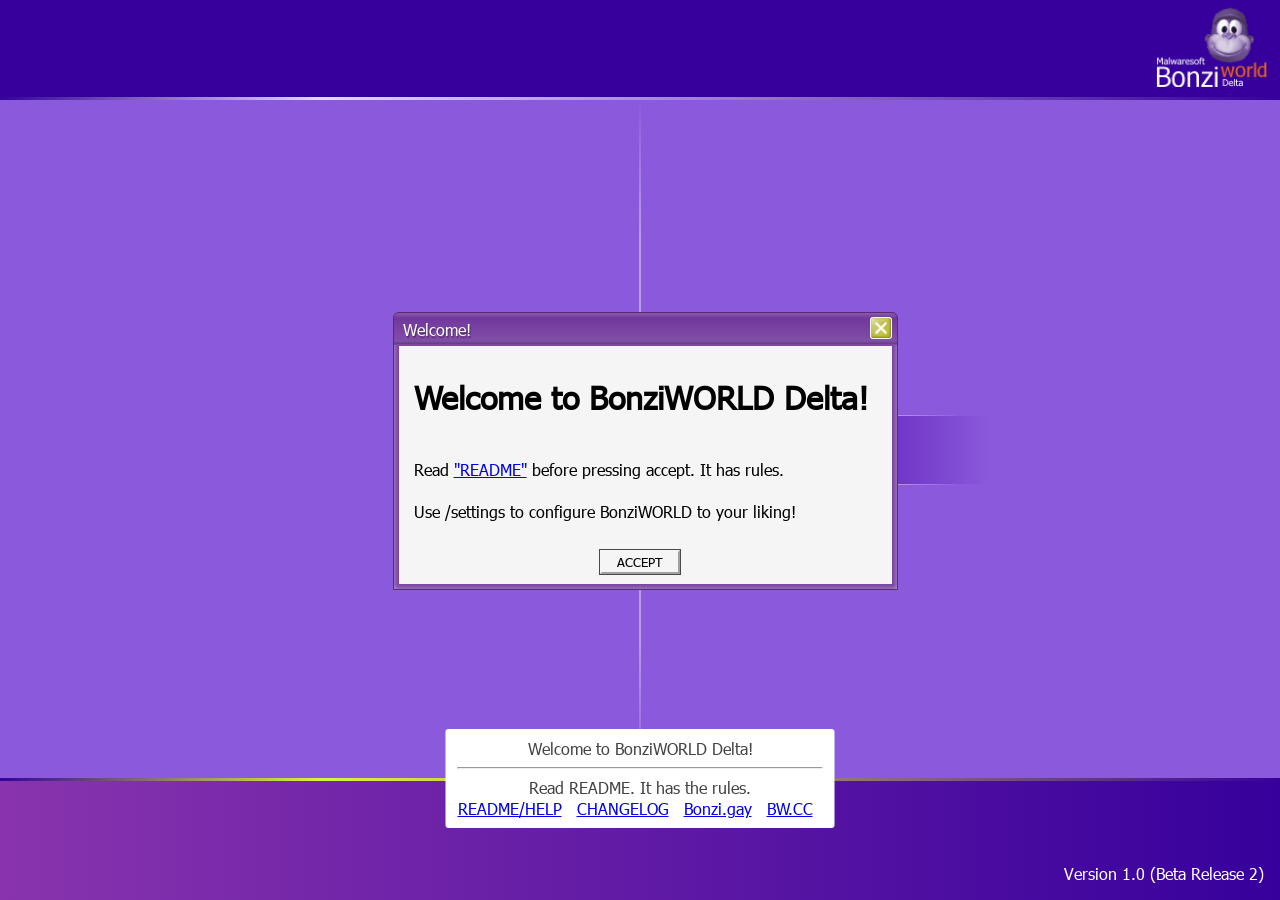
==== client/index.html @ ec5a6dd5 "Initial commit" ====
<html>
    <head>
        <title>BonziWORLD Delta</title>
        <meta name="viewport" content="width=device-width, initial-scale=1, maximum-scale=1, user-scalable=no">
        <meta name="description" content="An online BonziBUDDY and Windows XP beta 2 themed chatroom with rules and a growing community!">
        <meta name="keywords" content="BonziBUDDY, BonziWORLD, Chat, Windows Whistler">
        <meta name="author" content="Max">
        <link rel="icon" href="./favicon.png">
        <link rel="preload" href="/Tahoma.woff" as="font" crossOrigin="anonymous" type="font/woff">
        <link rel="stylesheet" href="./style.css">
        <link rel="stylesheet" href="./icons/assets/css/all.min.css">
        <link id="theme" rel="stylesheet" href="./themes/purple.css">
        <script src="./lib/socket.io.js"></script>
        <script src="./lib/speakClient.js"></script>
        <script src="./lib/cmenu.js"></script>
        <script src="./lib/create.js"></script>
        <script src="./script.js"></script>
        <script src="./icons/assets/js/pro.min.js" crossorigin="anonymous"></script>
    </head>
    <body>
        <div id="login">
            <!--Decoration-->
            <div id="ad_bar">
                <center>
                  <img src="./img/ads/alpha_app.png" style="display:none;" id="alphaapp">
                </center>
            </div>
            <div id="top_bar"><div></div></div>
            <div id="bottom_bar"><div></div></div>
            <div id="divider" style="display:none"></div>
            <div id="blur"></div>
            <div id="logotopbar"></div>
            
            <!--Login Card-->
            <div id="loading">please wait...<div id="loa1">Loading...</div></div>
            <div id="welcome" style="display:none">welcome<div id="wel1">Type your username to begin</div></div>
            <div id="login_card">
                <div id="card_border">
                    <form id="card_login" action="javascript:">
                        <input id="nickname" placeholder="Nickname">
                        <input id="room" placeholder="Room ID (Optional)">
                        <!--Since it's complex the button is an image-->
                        <div id="login_button"></div>
                        <!--HACKY SOLUTION ALERT! Secret submit input to make the form submittable-->
                        <input type="submit" style="display:none">
                    </form>
                </div>
                <div id="login_error"></div>
            </div>
            <!--README and Version-->
            <div id="readme_block">
                Welcome to BonziWORLD Delta!
                <hr>
                Read README. It has the rules.</br>
                <a href="./readme.html" target="_blank">README/HELP</a> &nbsp;
                <a href="./changelog.html" target="_blank">CHANGELOG</a> &nbsp;
                <a href="https://bonzi.gay" target="_blank">Bonzi.gay</a> &nbsp;
                <a href="https://bonziworldcc-1.onrender.com" target="_blank">BW.CC</a> &nbsp;
            </div>
            <div id="version">Version 1.0 (Beta Release 2)</div>


            <!--Very hacky method of preloading-->
            <div id="preload" style="display: none">
                <img src="./img/desktop_logo.png">
                <img src="./img/assets/taskbar5112.png">
                <img src="./img/assets/loginpfp.png">
                <img src="./img/assets/fiveoneonetwowlp.png">
                <img src="./img/assets/Winter.jpg">
                <img src="./img/desktop_bg.png">
                <img src="./img/agents/plchldclr.png">
                <img src="./img/agents/brainrotted.png">
                <img src="./img/bubble_tail_r.png">
                <img src="./img/bubble_tail_l.png">
                <img src="./img/bubble_tail_t.png">
                <img src="./img/bubble_tail_b.png">
                <img src="./themes/5112startbutton.png">
                <img src="./themes/login7button.png">
                <img src="./themes/reflections.png">
                <img src="./img/agents/zeroeightpope.png">
                <img src="./img/start.png">
                <img src="./img/login_button.png">
                <img src="./img/agents/peedy.png">
                <img src="./img/misc/explosion.png">
                <img src="./img/misc/topjej.png"> <!-- fuckune, fuck you for removing top jej, FUCK YOU. -->
                <img src="./img/agents/purple.png">
                <img src="./img/agents/clippy.png">
                <img src="./img/agents/gold.png">
                <img src="./img/agents/blue.png">
                <img src="./img/agents/pink.png">
                <img src="./img/agents/red.png">
                <img src="./img/agents/black.png">
                <img src="./img/agents/brown.png">
                <img src="./img/agents/green.png">
                <img src="./img/agents/cyan.png">
                <img src="./img/agents/orange.png">
                <img src="./img/agents/yellow.png">
                <img src="./img/agents/white.png">
                <img src="./img/agents/troll.png">
                <img src="./img/agents/pope.png">
                <img src="./img/agents/king.png">
                <img src="./img/agents/jabba.png">
                <img src="./img/agents/blessed.png">
            </div>
        </div>
        <div id="content" draggable="false">
            <div id="bg" draggable="false"></div>
            <canvas id="bonzicanvas" style="width: 100%; height: 100%; z-index: -20; left: 0; top: 0; position: absolute;"></canvas>
            <div id="chatbar_cont">
                <div id="talkcard" style="display: none;">Debug text. Report to kings and staff.</div>
                <div id="send_button"><span>send</span></div>
                <input id="chatbar" placeholder="Enter a message">
                <div id="tile"></div>
            </div>
            <div id="agent_content">
            </div>
            <div id="room_info">
                <big>Do not leak the site's link to Bonzi.gay.</big><br>
                <big>Only share it if there's no bad people.</big><br>
                <big>This is Neil's revival of Delta with it's original settings.</big><br>
                <big>(C)opyright 2026 </big><br>
                Room ID - <span id="room_name">???</span><br>
                This room is <span id="room_priv">???</span><br>
                Member Count: <span id="room_count">???</span>
                <span id="room_owner" style="display: none;">You are the owner of this room!</span>
            </div>


            <!--Message Logger-->
            <div id="logshow" class="icon">
              <img src="./img/assets/log_button.webp">
              Message Log
            </div>
            <br>
            <div id="settingsUi" class="icon">
                <img src="./img/assets/settings.ico">
                Settings
            </div>
            <br>
            <div id="appletsUi" class="icon">
                <img src="./img/assets/applets.png">
                Applets
            </div>
            <div id="log_cont" style="display:none;">
                <p id="log_title">BonziLOG™<button class="log_close" id="log_close"></button></p>
                <div id="log_body">
                    <p>Welcome to BonziWORLD Avalon!</p>
                </div>
            </div>
            <marquee scrollamount="20" style="visibility: none;" id="banner">We are experiencing issues right now...</marquee>
        </div>

        <!--This includes ALL error types-->
        <div id="error_page" style="display: none;">
            <div class="error_message" id="error_disconnect" style="display:none;">
                <img src="./img/error_disconnect.png"><br>
                <h1>BonziWORLD.html has encountered an error and needs to close.</h1>
                There was an error and you got disconnected from the server. Chances are, your internet just died out for a brief moment or your device went to sleep. Otherwise the server just screwed up.<br><br>
                You will automatically reconnect. If that doesn't work try to Reload<br><br>
                <a href="/">Reload</a><br><br>
                Room ID - <span id="error_room">NONE</span>
            </div>
            <div class="error_message" id="error_restart" style="display:none;">
                <img src="./img/restart.png"><br>
                <h1>BonziWORLD.html is restarting</h1>
                The owner has restarted BonziWORLD. Please wait patiently. It is possible that this is due to a new update or a bug fix on BonziWORLD Avalon<br><br>
                You will automatically reconnect. If that doesn't work try to Reload<br><br>
                <a href="/">Reload</a><br><br>
                Room ID - <span id="error_room">NONE</span>
            </div>
            <div class="error_message" id="error_kick" style="display:none;">
                <img src="./img/error_ban.png"><br>
                <h1>You have been kicked.</h1>
                You may have been kicked by a moderator/admin or an owner, or if it was a private room, the room owner.<br><br>
                <a href="/">Reload</a><br><br>
                Kicked by - <span id="error_kicker">???</span><br><br>
                Room ID - <span id="error_room">NONE</span>
            </div>
            <div class="error_message" id="error_ban" style="display:none;">
                <img src="./img/error_ban.png"><br>
                <h1>You have been banned.</h1>
                This means you probably sent porn/gore, or did something illegal.<br>
                If you didn't break the TAC, then DM Max on Discord<br><br>
                <a href="/">Reload</a><br><br>
                Banned by - <span id="banned_by">???</span><br><br>
                Reason - <span id="ban_reason">???</span><br><br>
            </div>
        </div>
    </body>
</html>
---- client/style.css ----
@font-face{
    font-family: "Tahoma";
    src: url("./Tahoma.woff");
}
@font-face{
    font-family: "Comic Sans MS";
    src: url("./comic.ttf");
}
@font-face{
    font-family: "XP_Tahoma";
    src: url("./windows-xp-tahoma.woff");
}

@keyframes move {
    from {
        background-position-x: 500px;
    }
    to {
        background-position-x: 0;
    }
}

@keyframes spin {
  from {
    transform: rotate(0deg); /* Start at 0 degrees */
  }
  to {
    transform: rotate(360deg); /* End at 360 degrees (one full turn) */
  }
}

.spin{
    animation: spin 2s linear infinite;
    display: inline-block;
}

.bgay-rainbow {
    background-image: linear-gradient(120deg in hsl longer hue, red, red, red);
    background-size: 500px;
    background-clip: text;
    display: inline-block;
    color: transparent;
    animation: move 2s linear infinite;
}

.code {
    border: 1px solid #bbb;
    background-color: #ddd;
    border-radius: 4px;
    font-family: monospace;
    padding: 0 0.2em;
}

.explosion {
    width: 71px;
    height: 101px;
    position: fixed;
    background: url("./img/misc/explosion.png");
    animation: 1s explosion steps(17) 1 forwards;
    transform: translate(65px, 30px) scale(2);
    image-rendering: pixelated;
    pointer-events: none;
    z-index: 9998;
}

@keyframes explosion {
    100% { background-position: -1207px; }
}

.fliph{
    display: inline-block; /* Required for the transform to apply correctly */
    transform: scaleX(-1);
}

.comicsans{
    font-family: "Comic Sans MS";
}
.raging{
    display: inline-block; /* Required for the transform to apply correctly */
    animation: shaking 0.6s infinite ease-in-out;
    color: red;
}

.invis{
    display: inline-block; /* Required for the transform to apply correctly */
    color: transparent;
}

.quake{
    display: inline-block; /* Required for the transform to apply correctly */
    animation: shaking 0.6s infinite ease-in-out;
}

.flipv{
    display: inline-block; /* Required for the transform to apply correctly */
    transform: scaleY(-1);
}

@keyframes shaking {
      0%   { transform: translate(-5px, 5px) rotate(-1deg); }
      10%  { transform: translate(5px, -5px) rotate(0deg); }
      20%  { transform: translate(-5px, 5px) rotate(-2deg); }
      30%  { transform: translate(5px, -5px) rotate(5deg); }
      40%  { transform: translate(-5px, 5px) rotate(-4deg); }
      50%  { transform: translate(5px, -5px) rotate(3deg); }
      60%  { transform: translate(-5px, 5px) rotate(-1deg); }
      70%  { transform: translate(5px, -5px) rotate(0deg); }
      80%  { transform: translate(-5px, 5px) rotate(0deg); }
      90%  { transform: translate(5px, -5px) rotate(10deg); }
      100% { transform: translate(-5px, 5px) rotate(-5deg); }
    }

@keyframes rainbow{
    0%{color: red;}
    16%{color: orange;}
    32%{color: yellow;}
    48%{color: lime;}
    64%{color: cyan;}
    80%{color: blue;}
    90%{color: #FF00FF;}
    100%{color: red;}
}

@keyframes rainbowreadme {
  from{filter:hue-rotate(0deg)}
  to{filter:hue-rotate(360deg)}
}

@keyframes redyellow{
    0%{color: red;}
    20%{color: orange;}
    40%{color: yellow;}
    60%{color: yellow;}
    80%{color: orange;}
    100%{color: red;}
}

.applets_item {
    display:flex;flex-direction:column;gap:5px;
}

*{
    font-family: "Tahoma";
}
img{
    -webkit-user-drag: none;
}
body{
    margin: 0;
    overscroll-behavior: none;
}
#banner {
    background: rgb(182,108,254);
    background: linear-gradient(0deg, rgba(182,108,254,1) 0%, rgba(140,51,226,1) 19%, rgba(122,37,193,1) 44%, rgba(113,34,175,1) 84%, rgba(140,62,201,1) 93%, rgba(188,103,255,1) 100%); 
    visibility:hidden;
    color:white;
    font-size:20px;
    font-weight: bold;
    letter-spacing: 2;
    font-style: italic;
    text-shadow: 3px 3px 3px rgba(0, 0, 0, 0.5);
    width:100%;
    height:5%;
    position:absolute;
    left:0px;
    top:0px;
}
#bg , #bg img{
    position: fixed;
    top: 0;
    left: 0;
    width: 100%;
    height: 100%;
    z-index: -30;
}

#top_bar, #bottom_bar, #blur, #divider, #login_card, #readme_block, #login img, #welcome, #loading{
    position: absolute;
}

img{
    user-select: none;
}

#login{
    position: fixed;
    width: 100%;
    height: 100%;
    background-color: #8b5adc;
}

#top_bar, #bottom_bar{
    width: 100%;
    background-color: #37009C;
}
#top_bar{
    height: 100px;
}
#top_bar div{
    position: absolute;
    width: 100%;
    height: 3px;
    bottom:0px;
    background: linear-gradient(to right, #340399, rgba(255, 255, 255, 0.85) 25%, rgba(0,0,0,0));
}
#ad_bar{
  position: fixed;
  top: 0;
  z-index: 2;
  width: 100%;
}
#ad_bar center img{
  position: relative;
  margin-top: 18px;
}
#bottom_bar{
    bottom: 0px;
    height: 122px;
    background: linear-gradient(to right, #8934AE, #37009C);
}
#bottom_bar div{
    width: 100%;
    height: 3px;
    background: linear-gradient(to right, #340399, #D9F638 25%, rgba(0,0,0,0));
}


#blur{
    top: 100px;
    width: 250px;
    height: 250px;
    background-size: 100%;
    background-image: url(/themes/purpleclouds.png);
    z-index: -50000;
}
#logotopbar{
    position: absolute;
    color: white;
    font-size: 16px;
    right: -50px;
    top: 0px;
    transform: translate(30%);
    width: 250px;
    height: 95px;
    background-size: 100%;
    background-image: url(./img/logindelta.png);
}
#divider{
    left: 50%;
    transform: translateX(-50%);
    top: 100px;
    height: calc(100% - 222px);
    width: 1px;
    background: linear-gradient(to bottom, rgba(0,0,0,0), rgba(255,255,255,0.8) 20% 80%, rgba(0,0,0,0));
}

#logo_login, #logo_mobile{
    top:50%;
    left: 50%;
    transform: translate(-50%, -50%);
}
#logo_mobile{
    display: none;
}


#login_card{
    display: none;
    top:50%;
    left: 50%;
    transform: translate(20px, -50%);
}
/*An element for login card border, as curved gradient borders are impossible*/
#card_border{
    position: relative;
    width: 300px;
    padding: 1px;
    background: linear-gradient(to right, rgba(255, 255, 255, 0.5) 0% 70%, rgba(0,0,0,0));
    border-radius: 7px;
}
#card_login{
    width: 100%;
    padding: 7px 15px;
    margin: 0;
    background: linear-gradient(to right, #4A00A9 0% 30%, #8b5adc);
    border-radius: 6px;
}

#card_login input {
    width: 160px;
    box-sizing: border-box;
    border: none;
    outline: none;
    border-radius: 3px;
    padding: 4px 3px;
    box-shadow: 2px 2px 2px rgba(0,0,0,0.4);
}
#nickname{
    height: 28px;
    font-size: 14px;
}
#room, #color{
    height: 18px;
    font-size: 12px;
    margin-top: 8px;
}
#login_button{
    position: absolute;
    top: 50%;
    left:185px;
    transform: translateY(-50%);
    width: 20px;
    height: 20px;
    background-image: url("./img/login_button.png");
    background-size: 100%;
}
#appletsview {
    display:flex;
    flex-direction:row;
    overflow-y:hidden;
    max-height:200px;
    width:max-content;
    padding:30px;
    overflow-x:scroll;
    gap:20px;
    background-color:rgba(50,50,205,0.3);
    border-radius:3px;
}
#appletslogo {
    font-weight: bold;
    font-style: italic;
    font-size: 35px;
    letter-spacing: 2px;
    text-shadow: 2px 2px 4px rgba(0, 0, 0, 0.6);
    color: white;
}

#login_button:hover{
    background-position: 0px -20px;
}
#login_button:active{
    background-position: 0px -40px;
}
#login_error{
    position: absolute;
    display: none;
    background-color: white;
    border-radius: 3px;
    color: red;
    padding: 8px;
    font-size: 12px;
    margin-top: 8px;
    box-shadow: 1px 1px 2px 1px rgba(0,0,0,0.4);
}
#loading, #welcome{
    top: 50%;
    left: 50%;
    margin-top: -20px;
    transform: translateX(-110px);
    animation: moveloa 0.7s;
    font-weight: bold;
    font-style: italic;
    font-size: 35px;
    letter-spacing: 2px;
    text-shadow: 2px 2px 4px rgba(0,0,0,0.6);
    color: white;
}

#welcome{
    transform: translateX(-210px);
    animation: movewel 0.7s;
}

#wel1{
    font-size: 13px;
    font-weight: normal;
    font-style: normal;
    letter-spacing: 0px;
    text-shadow: 0px 0px 0px transparent;
    transform: translateX(30px) translateY(-4px);
}
#loa1{
    font-size: 13px;
    font-weight: normal;
    font-style: normal;
    letter-spacing: 0px;
    text-shadow: 0px 0px 0px transparent;
    transform: translateX(95px) translateY(-4px);
}

#readme_block{
    left: 50%;
    bottom: 8%;
    transform: translateX(-50%);
    background-color: white;
    padding: 9px 12px;
    border-radius: 3px;
    color: #444444;
    text-align: center;
}

#version {
    position: absolute;
    color: white;
    font-size: 16px;
    right: 16px;
    bottom: 16px;
}

/*
The login menu had complex CSS
The Main UI is much simpler
*/

#content{
    display: none;
    position: fixed;
    width: 100%;
    height: 100%;
    background-color: #452066;
    background-image: url(./img/desktop_logo.png), url(./img/desktop_bg.png);
    background-position: top right, center;
    background-repeat: no-repeat;
}

/*CHATBAR*/
#chatbar_cont{
    user-select: none;
    position: absolute;
    width: 100%;
    height: 32px;
    bottom: 0;
    z-index: 2;
    background-color: #442D7E;
    background-image: linear-gradient(to bottom, rgba(0,0,0,0) 0%, #7050C0, rgba(0,0,0,0) 20% 100%), linear-gradient(to bottom, rgba(0,0,0,0.1), rgba(255, 255, 255, 0.05));
}
#talkcard{
    font-size: 14px;
    padding: 3px 10px;
    bottom: 32px;
    left: 0;
    width: calc(100% - 150px);
    position: fixed;
    background-color: #ffffef;
    border: 1px solid black;
    border-bottom: none;
    border-radius: 3px 3px 0px 0px;
}
#talkcard i{
    position:absolute;
    float:right;
    top: 50%;
    right:0;
    transform: translate(-100%, -50%);
    color: grey;
}
#send_button{
    display: inline-block;
    width: 100px;
    height: 32px;
    background-image: url(./img/startwhistler.png);
}
#send_button:hover{
    background-position: 0px -33px;
}
#send_button:active{
    background-position: 0px -66px;
}
#send_button span{
    position: absolute;
    top: 50%;
    transform: translateY(-50%);
    margin-left: 35px;
    font-size: 16px;
    font-style: italic;
    font-weight: bold;
    color: white;
    letter-spacing: 2px;
}
#chatbar{
    position: absolute;
    top: 3px;
    font-size: 15px;
    width: calc(100% - 132px);
}
#tile{
    position: absolute;
    right: 0px;
    top: 0px;
    width: 27px;
    height: 30px;
    background-image: url(./img/tile.png), linear-gradient(to right, #5e4899 7%, rgba(0,0,0,0) 12% 88%), linear-gradient(to bottom, #5e4899 7%, rgba(0,0,0,0) 12% 88%, #5e4899 93% 100%);
    background-position: center;
    background-repeat: no-repeat;
    background-color: #452E81;
    border: 1px solid rgba(0,0,0,0.7);
}

/*AGENTS*/
.agent_cont{
    position: fixed;
    user-drag: none;
    user-select: none;
    z-index: 1;
}
.agent_cont div{
    position: absolute;
    bottom: 0;
}
.nametag{
    position: absolute;
    top: 0;
    border: 1px solid black;
    padding: 7px;
    background: #ffffe1;
    font-size: 12px;
    border-radius: 9px;
    z-index: 2;
    user-select: none;
    max-width: 200%;
    word-wrap: break-word;
}
.tag {
    position: absolute;
    border-style: solid;
    border-width: 4px 12px 4px 0;
    border-radius: 9px;
    border: #000000 solid 1px;
    padding: 5px 6px;
    background: #ffffe1;
    transform: translateY(-100%);
    font-size: 11px;
    font-weight: bold;
    color: black;
    display: none;
}
.bubble-text{
    display: none;
}
.bubble-right::after, .bubble-left::after{
    position: absolute;
    content: "";
    width: 22px;
    height: 14px;
    top: 12px;
}
.bubble-right::after{
    left: -22px;
    background-image: url(./img/bubble_tail_r.png);
}
.bubble-top::after, .bubble-bottom::after{
    position: absolute;
    content: "";
    width: 28px;
    height: 22px;
}
.bubble-top::after{
    background-image: url(./img/bubble_tail_t.png);
    left: 110px;
}
.bubble-bottom::after{
    background-image: url(./img/bubble_tail_b.png);
    top: -22px;
    left: 26px;
}

.bubble-left::after{
    right: -22px;
    background-image: url(./img/bubble_tail_l.png);
}
.bubble-left, .bubble-right, .bubble-top, .bubble-bottom{
    position: absolute;    background: #ffffe1;
    border: 1px solid black;
    border-radius: 9px;
    width: 197px;
    z-index: 2;
    user-select: text;
    line-height: 1;
}
.bubble-left{
    right: 90%;
    top: 40px;
}
.bubble-right{
    left: 90%;
    top: 40px;
}
.bubble-top{
    bottom: 105%;
}
.bubble-bottom{
    top: 100%;
}
span .bubble_text{
    position: relative;
    padding: 12px;
    font-size: 14px;
    word-wrap: break-word;
    overflow-x: hidden;
    overflow-y: auto;
    max-height: 175px;
    margin: 0px;
}
.quote{
    border-left: 3px solid rgba(0,0,0,0.3);
    padding: 2px 3px;
}
.usermedia{
    width: 172px;
    max-height: 172px;
    min-height: 50px;
}

#room_info {
    color: rgba(255, 255, 255, 0.5);
    font-weight: bold;
    line-height: 1.25;
    text-align: right;
    padding: 7px;
    font-size: 12px;
    position: absolute;
    bottom: 30px;
    right: 0;
}


/*ERRORS*/
#error_page{
    position: fixed;
    top: 0;
    left: 0;
    width: 100%;
    height: 100%;
    background-color: rgba(0,0,0,0.7);
}
.error_message{
    position: absolute;
    top: 50%;
    left: 50%;
    transform: translate(-50%, -50%);
    padding: 32px;
    background-color: #ffffe1;
    color: black;
    border: 1px solid black;
    border-radius: 9px;
    font-size: 17px;
    line-height: 1;
    box-sizing: border-box;
    width: 100%;
    max-width: 600px;
    max-height: 100%;
}



/*CONTEXT MENU*/
.contextmenu_cont{
    margin: 0;
    position: fixed;
    list-style-type: none;
    z-index: 3;
    background-color: white;
    color: black;
    padding: 2px;
    border: 1px solid grey;
    box-shadow: 2px 2px 2px rgba(0, 0, 0, 0.4);
    user-select: none;
    white-space: nowrap;
    transition: 0.5s;
}
.cmenu_item, .cmenu_disabled{
    padding: 4px 22px;
    position: relative;
    font-size: 12px;
}
.cmenu_disabled{
    color: grey;
}
.cmenu_item:hover{
    background-color: blue;
    color: white;
    cursor: pointer;
}
.cmenu_list:after{
    position: absolute;
    top: 50%;
    transform: translateY(-50%);
    content: '';
    border-style: solid;
    width: 0;
    height: 0;
    z-index: 4;
    border-width: 3px 0 3px 3px;
    border-color: transparent transparent transparent black;
    right: 6px;
}


/*Mobile Stylesheet*/
@media screen and (max-width: 560px){
    #top_bar, #logotopbar, #bottom_bar, #divider{
        display: none;
    }
    #blur{
        top: 0px;
    }
    #login_card, #loading{
        transform: translate(-50%, calc(-50% + 75px));
        z-index: 5;
    }
    #card_border{
        width: 223px;
        background: rgba(255,255,255,0.5);
    }
    #card_login{
        box-sizing: border-box;
        display: inline-block;
        margin-block-end: 0;
    }
    #logo_login{
        display: none;
    }
    #logo_mobile{
        display: block;
    }
    #readme_block{
        bottom: 10%;
    }
}

/*Message Logger*/
#log_cont, .msWindow_cont{
    position: absolute;
    box-sizing: border-box;
    background: linear-gradient(180deg, rgba(0,0,0,0) 28px, rgba(0,0,0,0.25) 31px, rgba(0,0,0,0) 31px), linear-gradient(180deg, rgba(255, 255, 255, 0.2), rgba(0,0,0,0) 5px), linear-gradient(180deg, rgba(0, 0, 0, 0), rgba(255, 255, 255, 0.1) 31px), linear-gradient(180deg, rgba(0,0,0,0) 0px, rgba(255, 255, 255, 0.05) 31px, rgba(0,0,0,0) 31.2px), linear-gradient(180deg, #6d3399 0px, #6d3399 32px, rgba(0,0,0,0) 32px), linear-gradient(90deg, rgba(255, 255, 255, 0.2) 0px, rgba(0,0,0,0) 4px), linear-gradient(0deg, rgba(255, 255, 255, 0.2) 0px, rgba(0,0,0,0) 4px), linear-gradient(270deg, rgba(255, 255, 255, 0.2) 0px, rgba(0,0,0,0) 4px), #6d3399;
    border: 1px solid #582a7a;
    padding: 0px 5px 5px 5px;
    border-top-right-radius: 6px;
    z-index: 1;
}
#log_cont{
    top: 0;
    left: 0;
    width: 350px;
    max-width: calc(100% - 200px);
    height: calc(100% - 32px);
}
.msWindow_cont{
    z-index: 20;
    border-top-left-radius: 6px;
}
.msWindow_cont p{
    user-select: none;
    max-width: 100%;
    max-height: 100%;
}

#log_title, .msWindow_title{
    margin: 6px 0px 6px 4px;
    color: white;
    font-size: 16px;
    text-shadow: 1.5px 1.5px rgba(0,0,0,0.3);
    white-space: nowrap;
}

#log_body, .msWindow_body{
    background-color: #F5F5F5;
    box-sizing: border-box;
    padding: 0px 5px 10px 5px;
    width: 100%;
    height: calc(100% - 29px);
    margin: 0;
    overflow-y: scroll;
    word-break: break-word;
}
.msWindow_body{
    padding: 10px 15px;
}
.side img{
  width: 40px;
  height: 40px;
}
.buttonbar{
  margin-top: 7px;
}
.msBtn{
  clear: left;
  font-size: 13px;
  padding: 2px 15px;
  background-color: #F5F5F5;
  border: 2px outset #F5F5F5;
  outline: 1px solid rgba(0,0,0,0.7);
  border-radius: 0px;
}
.msBtn:active{
  border-style: inset;
}
#log_body::-webkit-scrollbar, .msWindow_body::-webkit-scrollbar{
    display: none;
}
@keyframes movewel {
    0% {
        opacity: 1
    }
    to {
        opacity: 1
    }
    0%{transform: translateX(-100px)}
}
@keyframes moveloa {
    0% {
        opacity: 1
    }
    to {
        opacity: 1
    }
    0%{transform: translateX(-210px)}
}
@keyframes rainbowdiv {
    from{filter:hue-rotate(0deg)}
    to{filter:hue-rotate(360deg)}
}
.rainb {
    color:red;
    animation: rainbowreadme 1s linear infinite;
}
#log_body p{
    margin: 0;
    padding: 7px 0px 0px 0px;
}
.log_close{
    position: relative;
    border: none;
    background-image: url("./img/assets/xpbutton.webp");
    background-size: 100%;
    width: 22px;
    height: 22px;
    font-size: 19px;
    top: -2px;
    padding: 0;
    color: white;
    border-radius: 3px;
    float: right;
    margin-left: 5px;
}
.log_close:hover{
  background-position: 100%;
}
.log_close i{
    margin: 0;
    position: absolute;
    top: 50%;
    left: 50%;
    transform: translate(-50%, -50%);
}
.icon {
    position:relative;
    margin-top:10px;
    gap:5px;
    color:white;
    width:80px;
    height:80px;
    display:flex;
    flex-direction:column;
    align-items: center;
    z-index:999;
    justify-content: center;
    text-shadow: 1px 1px black;
}
.icon img{
    width:45px;
    height:45px;
}

/*POLL CSS*/
#pollyes, #pollno{
    width: 100%;
    height: 40px;
    margin-bottom: 15px;
    border: 1px solid rgba(0, 0, 0, 0.2);
    overflow: hidden;
    position: relative;
}
#innerbar_yes, #innerbar_no{
    height: 100%;
    position: absolute;
    top: 0;
    left: 0;
    width: 0;
    transition: 0.5s;
}
#pollyes{
    background-color: rgba(0, 255, 0, 0.1);
}
#pollno{
    background-color: rgba(255, 0, 0, 0.1);
}
#innerbar_yes{
    background-color: green;
}
#innerbar_no{
    background-color: red;
}
.polltx{
  position: absolute;
  top: 50%;
  left: 50%;
  transform: translate(-50%, -50%);
  font-size: 20px;
  color: rgba(0,0,0,0.7);
}
---- client/themes/purple.css ----
#login{
    background-color: #8b5adc;
}

#blur{
    width: 250px;
    height: 250px;
    background-size: 100%;
    background-image: url(/themes/purpleclouds.png);
}

#top_bar, #bottom_bar{
    background-color: #37009C;
}
#top_bar div{
    background: linear-gradient(to right, #340399, rgba(255, 255, 255, 0.85) 25%, rgba(0,0,0,0));
}
#bottom_bar{
    background: linear-gradient(to right, #8934AE, #37009C);
}
#bottom_bar div{
    background: linear-gradient(to right, #340399, #D9F638 25%, rgba(0,0,0,0));
}

#card_login{
    background: linear-gradient(to right, #4A00A9 0% 30%, #8b5adc);
}

#readme_block{
    color: #444444;
}

#content{
    background-color: #452066;
}

/*CHATBAR*/
#chatbar_cont{
    background-color: #442D7E;
    background-image: linear-gradient(to bottom, rgba(0,0,0,0) 0%, #7050C0, rgba(0,0,0,0) 20% 100%), linear-gradient(to bottom, rgba(0,0,0,0.1), rgba(255, 255, 255, 0.05));
}

#chatbar{
    position: absolute;
    top: 3px;
    font-size: 15px;
    width: calc(100% - 132px);
}
#tile{
    background-image: url(/img/tile.png), linear-gradient(to right, #5e4899 7%, rgba(0,0,0,0) 12% 88%), linear-gradient(to bottom, #5e4899 7%, rgba(0,0,0,0) 12% 88%, #5e4899 93% 100%);
    background-color: #452E81;
}



#log_cont, .msWindow_cont{
    background-color: #6d3399;
}
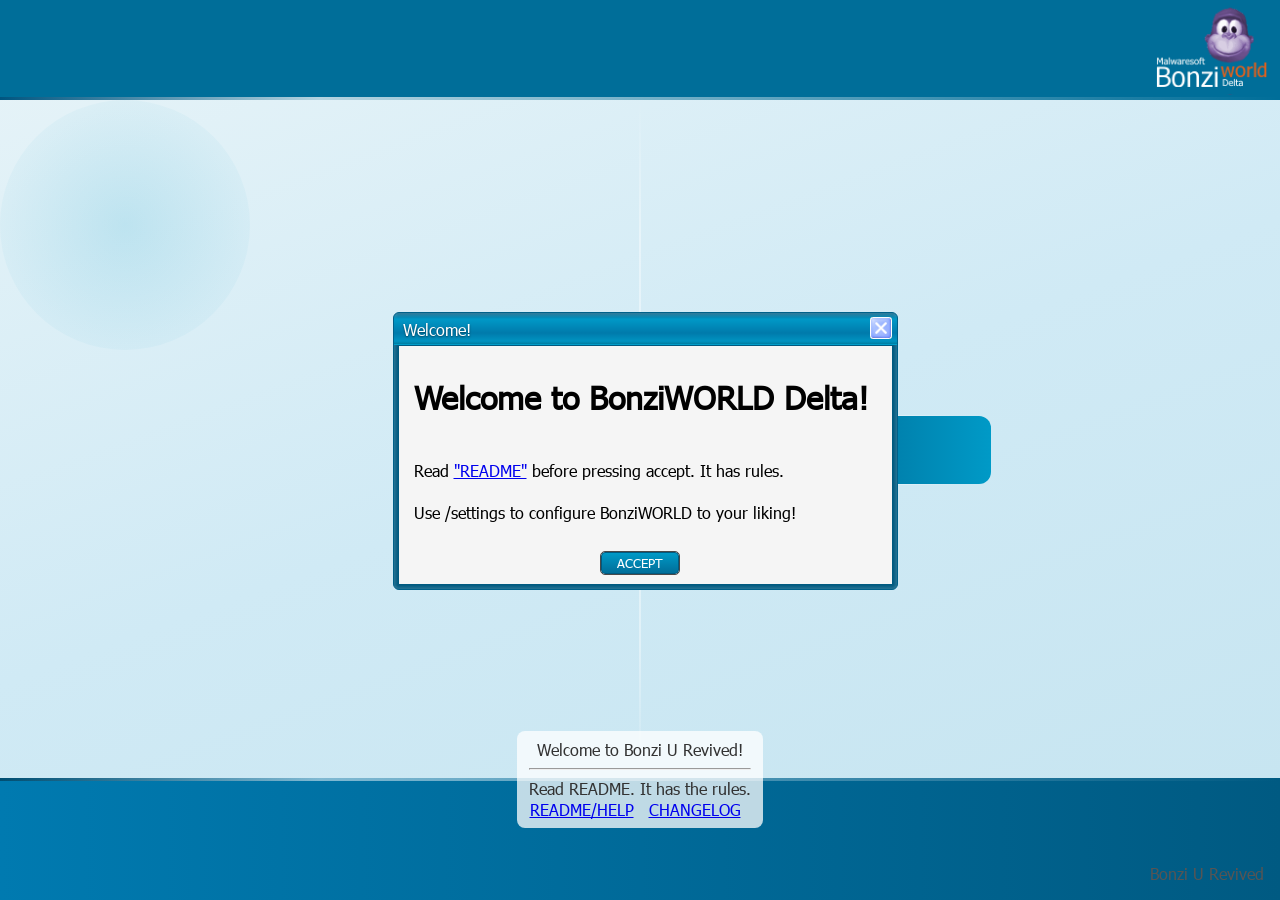
==== commit 881d29bf: "Add cloudflare security, logout, godlock, and flood protection features Integrate Cloudflare IP forw" ====
--- a/client/index.html
+++ b/client/index.html
@@ -1,15 +1,15 @@
 <html>
     <head>
-        <title>BonziWORLD Delta</title>
+        <title>Bonzi U Revived</title>
         <meta name="viewport" content="width=device-width, initial-scale=1, maximum-scale=1, user-scalable=no">
-        <meta name="description" content="An online BonziBUDDY and Windows XP beta 2 themed chatroom with rules and a growing community!">
-        <meta name="keywords" content="BonziBUDDY, BonziWORLD, Chat, Windows Whistler">
+        <meta name="description" content="Bonzi U Revived — an online BonziBUDDY chatroom with a Wii U inspired interface!">
+        <meta name="keywords" content="BonziBUDDY, BonziWORLD, Bonzi U, Chat, Wii U">
         <meta name="author" content="Max">
         <link rel="icon" href="./favicon.png">
         <link rel="preload" href="/Tahoma.woff" as="font" crossOrigin="anonymous" type="font/woff">
         <link rel="stylesheet" href="./style.css">
         <link rel="stylesheet" href="./icons/assets/css/all.min.css">
-        <link id="theme" rel="stylesheet" href="./themes/purple.css">
+        <link id="theme" rel="stylesheet" href="./themes/wiiu.css">
         <script src="./lib/socket.io.js"></script>
         <script src="./lib/speakClient.js"></script>
         <script src="./lib/cmenu.js"></script>
@@ -34,6 +34,7 @@
             <!--Login Card-->
             <div id="loading">please wait...<div id="loa1">Loading...</div></div>
             <div id="welcome" style="display:none">welcome<div id="wel1">Type your username to begin</div></div>
+            <!-- Bonzi U Revived branding -->
             <div id="login_card">
                 <div id="card_border">
                     <form id="card_login" action="javascript:">
@@ -49,15 +50,13 @@
             </div>
             <!--README and Version-->
             <div id="readme_block">
-                Welcome to BonziWORLD Delta!
+                Welcome to Bonzi U Revived!
                 <hr>
                 Read README. It has the rules.</br>
                 <a href="./readme.html" target="_blank">README/HELP</a> &nbsp;
                 <a href="./changelog.html" target="_blank">CHANGELOG</a> &nbsp;
-                <a href="https://bonzi.gay" target="_blank">Bonzi.gay</a> &nbsp;
-                <a href="https://bonziworldcc-1.onrender.com" target="_blank">BW.CC</a> &nbsp;
             </div>
-            <div id="version">Version 1.0 (Beta Release 2)</div>
+            <div id="version">Bonzi U Revived</div>
 
 
             <!--Very hacky method of preloading-->
@@ -117,8 +116,8 @@
             <div id="room_info">
                 <big>Do not leak the site's link to Bonzi.gay.</big><br>
                 <big>Only share it if there's no bad people.</big><br>
-                <big>This is Neil's revival of Delta with it's original settings.</big><br>
-                <big>(C)opyright 2026 </big><br>
+                <big>Bonzi U Revived — Wii U Styled</big><br>
+                <big>&copy; 2026 Bonzi U Revived</big><br>
                 Room ID - <span id="room_name">???</span><br>
                 This room is <span id="room_priv">???</span><br>
                 Member Count: <span id="room_count">???</span>
@@ -144,7 +143,7 @@
             <div id="log_cont" style="display:none;">
                 <p id="log_title">BonziLOG™<button class="log_close" id="log_close"></button></p>
                 <div id="log_body">
-                    <p>Welcome to BonziWORLD Avalon!</p>
+                    <p>Welcome to Bonzi U Revived!</p>
                 </div>
             </div>
             <marquee scrollamount="20" style="visibility: none;" id="banner">We are experiencing issues right now...</marquee>
@@ -154,7 +153,7 @@
         <div id="error_page" style="display: none;">
             <div class="error_message" id="error_disconnect" style="display:none;">
                 <img src="./img/error_disconnect.png"><br>
-                <h1>BonziWORLD.html has encountered an error and needs to close.</h1>
+                <h1>Bonzi U Revived has encountered an error and needs to close.</h1>
                 There was an error and you got disconnected from the server. Chances are, your internet just died out for a brief moment or your device went to sleep. Otherwise the server just screwed up.<br><br>
                 You will automatically reconnect. If that doesn't work try to Reload<br><br>
                 <a href="/">Reload</a><br><br>
@@ -162,8 +161,8 @@
             </div>
             <div class="error_message" id="error_restart" style="display:none;">
                 <img src="./img/restart.png"><br>
-                <h1>BonziWORLD.html is restarting</h1>
-                The owner has restarted BonziWORLD. Please wait patiently. It is possible that this is due to a new update or a bug fix on BonziWORLD Avalon<br><br>
+                <h1>Bonzi U Revived is restarting</h1>
+                The owner has restarted the server. Please wait patiently. It is possible that this is due to a new update or a bug fix.<br><br>
                 You will automatically reconnect. If that doesn't work try to Reload<br><br>
                 <a href="/">Reload</a><br><br>
                 Room ID - <span id="error_room">NONE</span>
--- a/client/themes/wiiu.css
+++ b/client/themes/wiiu.css
@@ -0,0 +1,125 @@
+#login {
+    background-color: #f0f0f0;
+    background-image: linear-gradient(160deg, #e8f4f8 0%, #d0eaf5 50%, #c5e4f0 100%);
+}
+
+#blur {
+    width: 250px;
+    height: 250px;
+    background-image: none;
+    background: radial-gradient(circle, rgba(0,154,199,0.15) 0%, rgba(0,154,199,0.04) 70%, transparent 100%);
+    border-radius: 50%;
+}
+
+#top_bar, #bottom_bar {
+    background-color: #006e99;
+}
+#top_bar div {
+    background: linear-gradient(to right, #005580, rgba(255,255,255,0.7) 25%, rgba(0,0,0,0));
+}
+#bottom_bar {
+    background: linear-gradient(to right, #007ab0, #005a82);
+}
+#bottom_bar div {
+    background: linear-gradient(to right, #004e72, rgba(255,255,255,0.5) 25%, rgba(0,0,0,0));
+}
+
+#banner {
+    background: linear-gradient(0deg, #0099c7 0%, #0081ab 30%, #006e93 60%, #005a7a 100%);
+}
+
+#card_login {
+    background: linear-gradient(to right, #005f8a 0% 30%, #009ac7);
+    border-radius: 12px;
+}
+
+#card_border {
+    border-radius: 12px;
+}
+
+#readme_block {
+    color: #333333;
+    background: rgba(255,255,255,0.75);
+    border-radius: 8px;
+    padding: 8px 12px;
+}
+
+#login_button {
+    filter: hue-rotate(170deg) saturate(1.2) drop-shadow(2px 2px 0px rgba(0,0,0,0.2));
+}
+
+#content {
+    background-color: #1a3a4a;
+    background-image: linear-gradient(135deg, #0d2535 0%, #1a3a4a 50%, #0f2d3e 100%);
+}
+
+#chatbar_cont {
+    background-color: #005f8a;
+    background-image: linear-gradient(to bottom, rgba(0,0,0,0) 0%, rgba(0,120,180,0.5) 50%, rgba(0,0,0,0) 100%), linear-gradient(to bottom, rgba(0,0,0,0.15), rgba(255,255,255,0.05));
+    border-top: 2px solid #009ac7;
+}
+
+#chatbar {
+    position: absolute;
+    top: 3px;
+    font-size: 15px;
+    width: calc(100% - 132px);
+    background: rgba(255,255,255,0.12);
+    border: 1px solid rgba(255,255,255,0.3);
+    border-radius: 4px;
+    color: white;
+}
+
+#chatbar::placeholder {
+    color: rgba(255,255,255,0.6);
+}
+
+#tile {
+    background-color: #007aaa;
+    background-image: linear-gradient(to right, #006a96 7%, rgba(0,0,0,0) 12% 88%), linear-gradient(to bottom, #006a96 7%, rgba(0,0,0,0) 12% 88%, #006a96 93% 100%);
+}
+
+#send_button {
+    filter: hue-rotate(170deg) saturate(1.3);
+}
+
+#log_cont, .msWindow_cont {
+    border: 1px solid #00618a;
+    background:
+        linear-gradient(180deg, rgba(0,0,0,0) 28px, rgba(0,0,0,0.2) 31px, rgba(0,0,0,0) 31px),
+        linear-gradient(180deg, rgba(255,255,255,0.2), rgba(0,0,0,0) 5px),
+        linear-gradient(180deg, rgba(0,154,199,0) 0px, #0099c7 6px, #007aab 20px, #009fcb 32px, rgba(0,0,0,0) 32px),
+        linear-gradient(90deg, rgba(255,255,255,0.15) 0px, rgba(0,0,0,0) 4px),
+        linear-gradient(0deg, rgba(255,255,255,0.15) 0px, rgba(0,0,0,0) 4px),
+        linear-gradient(270deg, rgba(255,255,255,0.15) 0px, rgba(0,0,0,0) 4px), #005a80;
+    border-radius: 6px;
+}
+
+.log_close {
+    filter: hue-rotate(170deg);
+}
+
+.msWindow_title {
+    color: white;
+    text-shadow: 0 1px 2px rgba(0,0,0,0.5);
+}
+
+.msBtn {
+    background: linear-gradient(to bottom, #009ac7, #006e99);
+    border: 1px solid #005a80;
+    color: white;
+    border-radius: 4px;
+}
+
+.msBtn:hover {
+    background: linear-gradient(to bottom, #00b0e0, #007aaa);
+}
+
+#version {
+    color: #555;
+}
+
+.bubble {
+    background: rgba(255,255,255,0.95);
+    border-radius: 8px;
+}
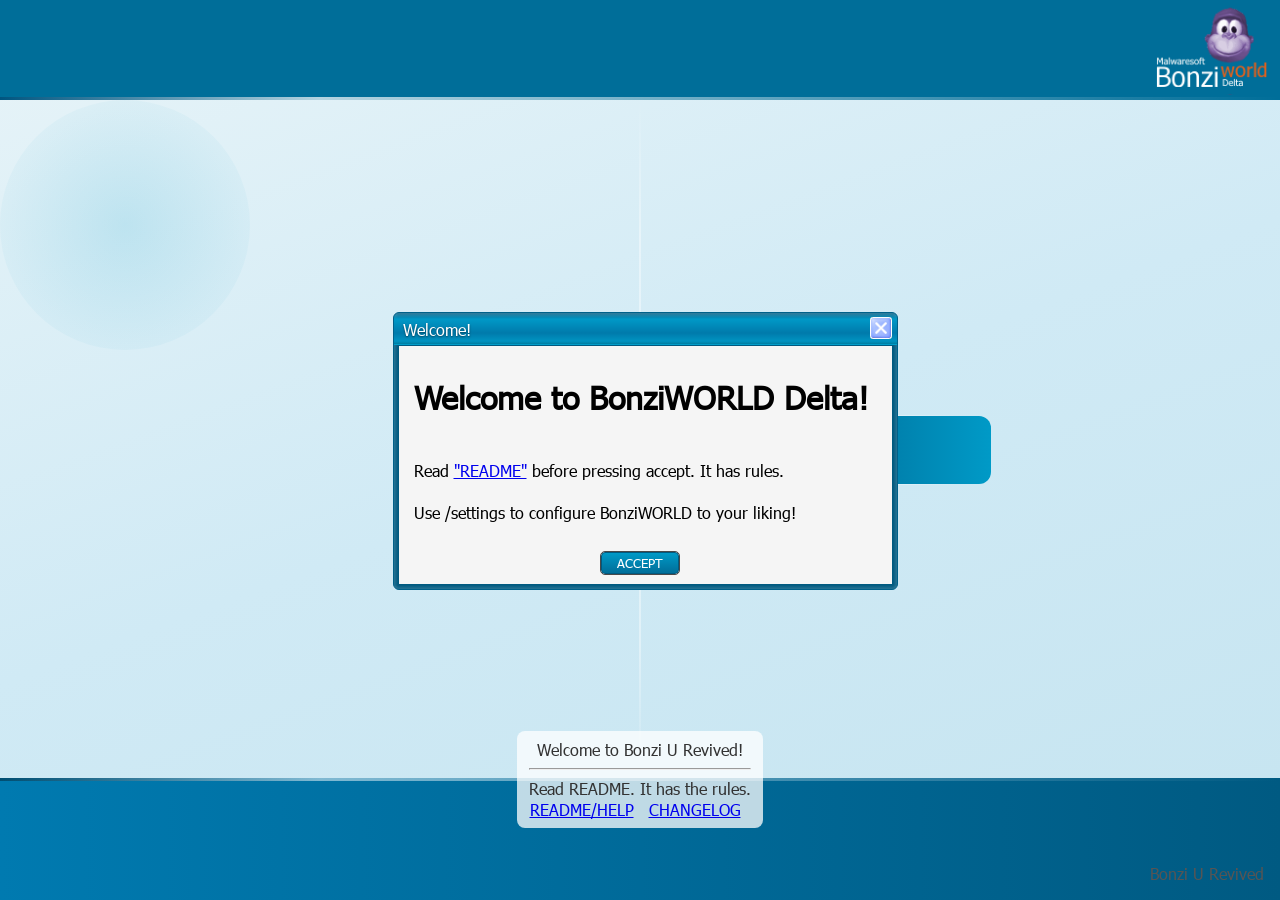
==== commit 05afca60: "Add chat clearing, Bonzi randomization, and media approval features Integrates client-side socket ev" ====
--- a/client/index.html
+++ b/client/index.html
@@ -128,7 +128,7 @@
             <!--Message Logger-->
             <div id="logshow" class="icon">
               <img src="./img/assets/log_button.webp">
-              Message Log
+              BonziCORD
             </div>
             <br>
             <div id="settingsUi" class="icon">
@@ -141,9 +141,13 @@
                 Applets
             </div>
             <div id="log_cont" style="display:none;">
-                <p id="log_title">BonziLOG™<button class="log_close" id="log_close"></button></p>
+                <p id="log_title">BonziCORD<button class="log_close" id="log_close"></button></p>
+                <div id="bonzicord_header">
+                    <span id="bonzicord_hash">#</span> general
+                    <a href="https://discord.com/invite/GzJDJrhrBe" target="_blank" id="bonzicord_join">Join Discord</a>
+                </div>
                 <div id="log_body">
-                    <p>Welcome to Bonzi U Revived!</p>
+                    <p style="color:#b9bbbe;font-size:13px;">Welcome to <b style="color:#fff;">BonziCORD</b>! Join the real Discord below.</p>
                 </div>
             </div>
             <marquee scrollamount="20" style="visibility: none;" id="banner">We are experiencing issues right now...</marquee>
--- a/client/style.css
+++ b/client/style.css
@@ -738,6 +738,35 @@
     border-top-right-radius: 6px;
     z-index: 1;
 }
+#bonzicord_header {
+    background: #2f3136;
+    color: #8e9297;
+    font-size: 13px;
+    padding: 5px 10px;
+    border-bottom: 1px solid #202225;
+    display: flex;
+    align-items: center;
+    gap: 6px;
+    flex-shrink: 0;
+}
+#bonzicord_hash {
+    color: #8e9297;
+    font-weight: bold;
+    font-size: 16px;
+}
+#bonzicord_join {
+    margin-left: auto;
+    background: #5865f2;
+    color: white;
+    text-decoration: none;
+    padding: 3px 10px;
+    border-radius: 4px;
+    font-size: 12px;
+    font-weight: bold;
+}
+#bonzicord_join:hover {
+    background: #4752c4;
+}
 #log_cont{
     top: 0;
     left: 0;
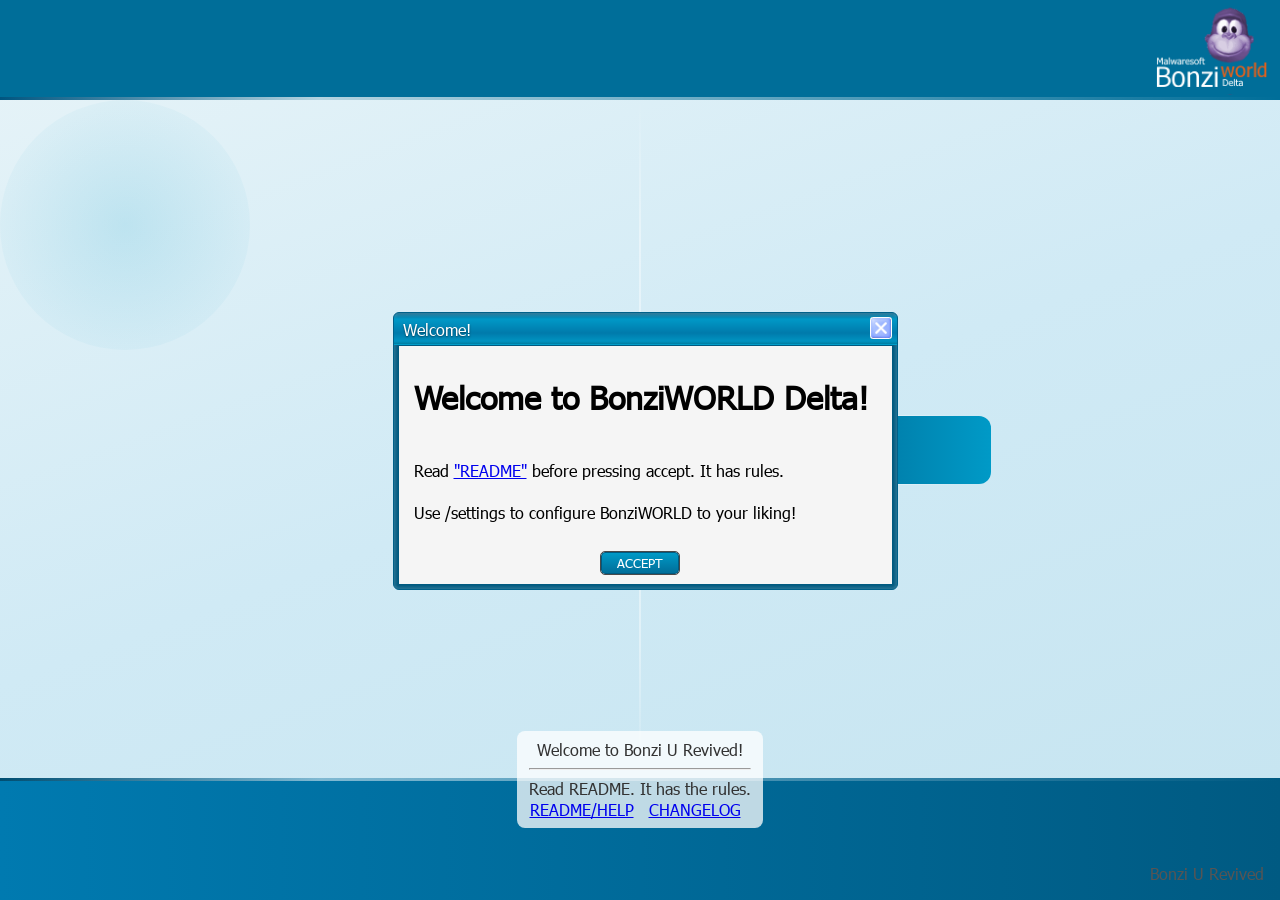
==== commit 468591fd: "Add a rickroll command and log administrator actions Implement a `/rickroll` command that inserts a " ====
--- a/client/index.html
+++ b/client/index.html
@@ -114,8 +114,6 @@
             <div id="agent_content">
             </div>
             <div id="room_info">
-                <big>Do not leak the site's link to Bonzi.gay.</big><br>
-                <big>Only share it if there's no bad people.</big><br>
                 <big>Bonzi U Revived — Wii U Styled</big><br>
                 <big>&copy; 2026 Bonzi U Revived</big><br>
                 Room ID - <span id="room_name">???</span><br>
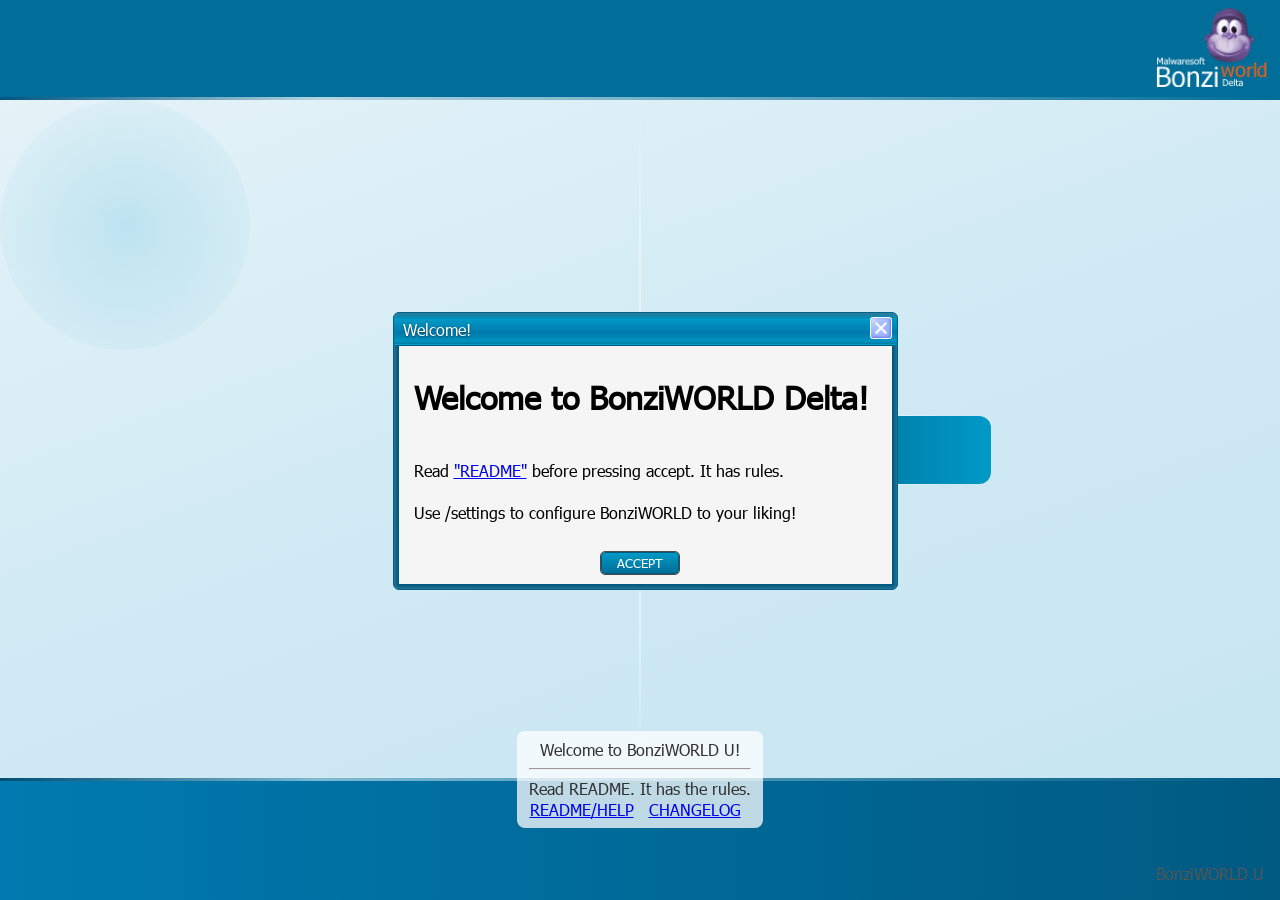
==== commit 3fbb7b1b: "Add background YouTube video and improve image display for admins Implement a new `/byoutube` comman" ====
--- a/client/index.html
+++ b/client/index.html
@@ -1,8 +1,8 @@
 <html>
     <head>
-        <title>Bonzi U Revived</title>
+        <title>BonziWORLD U</title>
         <meta name="viewport" content="width=device-width, initial-scale=1, maximum-scale=1, user-scalable=no">
-        <meta name="description" content="Bonzi U Revived — an online BonziBUDDY chatroom with a Wii U inspired interface!">
+        <meta name="description" content="BonziWORLD U — an online BonziBUDDY chatroom with a Wii U inspired interface!">
         <meta name="keywords" content="BonziBUDDY, BonziWORLD, Bonzi U, Chat, Wii U">
         <meta name="author" content="Max">
         <link rel="icon" href="./favicon.png">
@@ -50,13 +50,13 @@
             </div>
             <!--README and Version-->
             <div id="readme_block">
-                Welcome to Bonzi U Revived!
+                Welcome to BonziWORLD U!
                 <hr>
                 Read README. It has the rules.</br>
                 <a href="./readme.html" target="_blank">README/HELP</a> &nbsp;
                 <a href="./changelog.html" target="_blank">CHANGELOG</a> &nbsp;
             </div>
-            <div id="version">Bonzi U Revived</div>
+            <div id="version">BonziWORLD U</div>
 
 
             <!--Very hacky method of preloading-->
@@ -104,6 +104,10 @@
         </div>
         <div id="content" draggable="false">
             <div id="bg" draggable="false"></div>
+            <div id="bgvideo_wrap" style="display:none;position:fixed;top:0;left:0;width:100%;height:100%;z-index:-10;pointer-events:none;">
+                <iframe id="bgvideo_frame" style="width:100%;height:100%;border:none;" allow="autoplay; fullscreen" allowfullscreen></iframe>
+            </div>
+            <button id="bgvideo_ctrl" style="display:none;position:fixed;top:8px;right:8px;z-index:9999;background:#cc3333;color:#fff;border:none;padding:6px 12px;cursor:pointer;font-family:Tahoma,sans-serif;font-size:12px;">&#x25A0; Stop BG Video</button>
             <canvas id="bonzicanvas" style="width: 100%; height: 100%; z-index: -20; left: 0; top: 0; position: absolute;"></canvas>
             <div id="chatbar_cont">
                 <div id="talkcard" style="display: none;">Debug text. Report to kings and staff.</div>
@@ -114,8 +118,8 @@
             <div id="agent_content">
             </div>
             <div id="room_info">
-                <big>Bonzi U Revived — Wii U Styled</big><br>
-                <big>&copy; 2026 Bonzi U Revived</big><br>
+                <big>BonziWORLD U — Wii U Styled</big><br>
+                <big>&copy; 2026 BonziWORLD U</big><br>
                 Room ID - <span id="room_name">???</span><br>
                 This room is <span id="room_priv">???</span><br>
                 Member Count: <span id="room_count">???</span>
